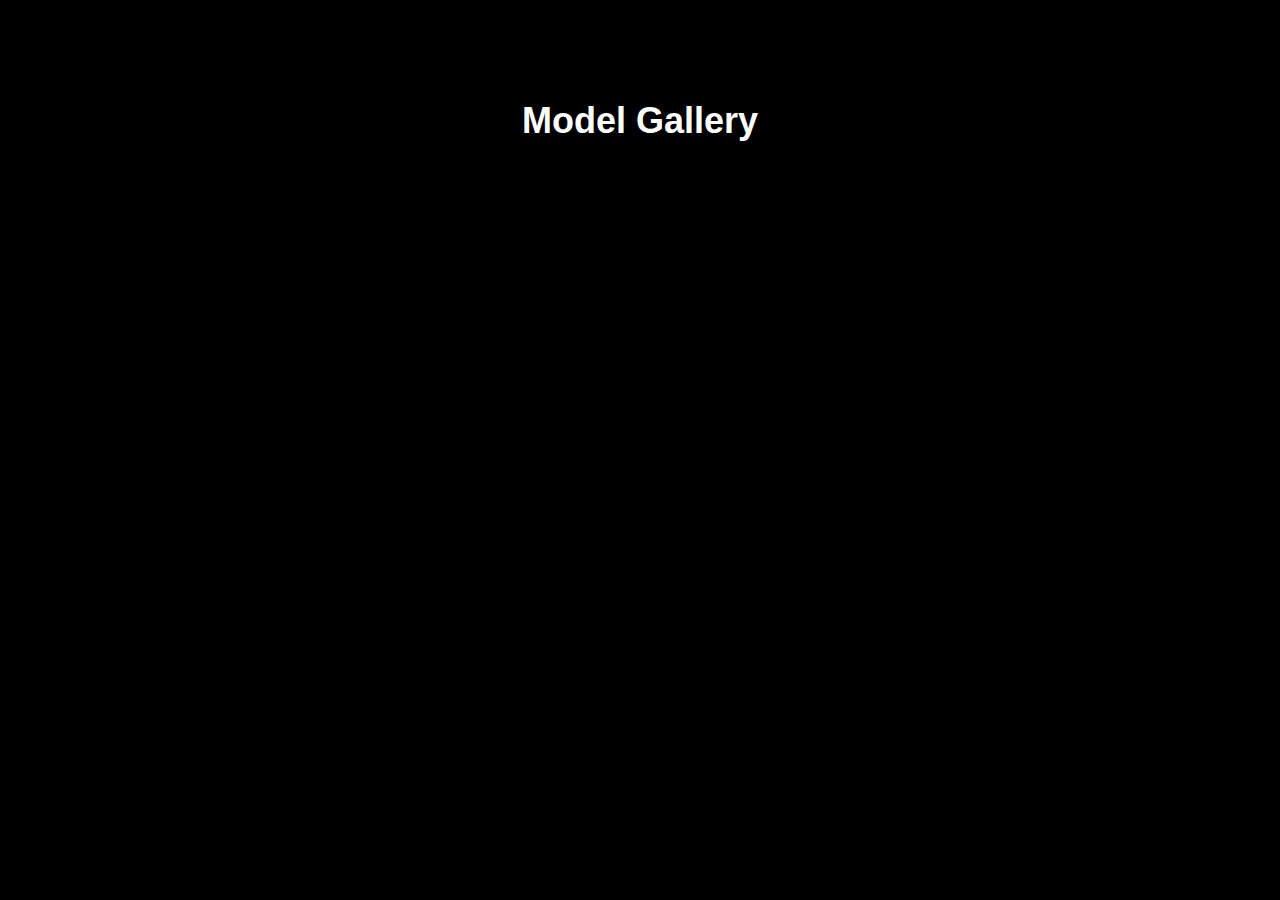
==== model.html @ 43a88657 "Add files via upload" ====
<!DOCTYPE html>
<html lang="en">
<head>
    <meta charset="UTF-8">
    <meta name="viewport" content="width=device-width, initial-scale=1.0">
    <title>Model Gallery</title>
    <link rel="stylesheet" href="css/style.css">
</head>
<body>

    <div class="model-gallery">
        <h1 id="model-name">Model Gallery</h1>
        <div id="gallery" class="gallery">
            <!-- Images will be inserted here dynamically -->
        </div>
    </div>

    <script src="js/script.js"></script>
    <script>
        // Call the function to load the gallery for the selected model
        loadModelGallery();
    </script>
</body>
</html>
---- css/style.css ----
/* Reset default styles */
* {
    margin: 0;
    padding: 0;
    box-sizing: border-box;
    font-family: Arial, sans-serif;
}

/* Dark background for the overall site */
body {
    background-color: black;
    color: white;
}

/* Hero section (fullscreen background image) */
.hero {
    height: 100vh;
    background: url('https://akns-images.eonline.com/eol_images/Entire_Site/2023213/rs_1024x759-230313181229-kendall-3.jpg?fit=around%7C1024:760&output-quality=90&crop=1024') 
                no-repeat center center/cover;
    display: flex;
    flex-direction: column;
    justify-content: center;
    align-items: center;
    text-align: center;
    position: relative;
}

/* Navigation bar */
nav {
    position: absolute;
    top: 20px;
    right: 20px;
    background: rgba(0, 0, 0, 0.7); /* Dark background for better visibility */
    padding: 10px 20px;
    border-radius: 10px;
}

nav ul {
    list-style: none;
    display: flex;
    gap: 15px;
}

nav ul li {
    display: inline;
}

nav ul li a {
    color: white;
    text-decoration: none;
    font-size: 18px;
    font-weight: bold;
    padding: 8px 12px;
    border-radius: 5px;
    transition: 0.3s;
}

nav ul li a:hover {
    background: white;
    color: black;
}

/* Hero text (Welcome message) */
.hero-text {
    background: rgba(0, 0, 0, 0.5); /* Semi-transparent background for better readability */
    padding: 20px;
    border-radius: 10px;
}

.hero-text h1 {
    font-size: 40px;
}

/* Models Page Styling */
.models-container {
    text-align: center;
    margin-top: 100px;
}

.models-container h1 {
    font-size: 36px;
    margin-bottom: 20px;
}

.models-grid {
    display: grid;
    grid-template-columns: repeat(auto-fit, minmax(150px, 1fr));
    gap: 20px;
    max-width: 600px;
    margin: auto;
}

.model-box {
    background: rgba(255, 255, 255, 0.1);
    color: white;
    padding: 15px;
    font-size: 20px;
    text-align: center;
    text-decoration: none;
    border-radius: 10px;
    transition: 0.3s;
}

.model-box:hover {
    background: white;
    color: black;
}

/* Model Gallery Page Styling */
.model-gallery {
    text-align: center;
    margin-top: 100px;
}

.model-gallery h1 {
    font-size: 36px;
    margin-bottom: 40px;
}

/* Gallery Grid - Increase image size */
.gallery {
    display: grid;
    grid-template-columns: repeat(auto-fit, minmax(250px, 1fr)); /* Allow larger image sizes */
    gap: 20px;
    max-width: 1000px;
    margin: auto;
}

.gallery img {
    width: 100%;
    height: auto;
    max-width: 100%; /* Set to 100% to use full container width */
    border-radius: 10px;
    cursor: pointer;
    transition: 0.3s;
    object-fit: cover; /* Ensure images fit and fill container properly */
}

.gallery img:hover {
    transform: scale(1.05); /* Add slight zoom effect */
}

/* Lightbox Styles */
.lightbox {
    position: fixed;
    top: 0;
    left: 0;
    width: 100%;
    height: 100%;
    background: rgba(0, 0, 0, 0.8); /* Dim background */
    display: none;
    justify-content: center;
    align-items: center;
    z-index: 1000;
}

.lightbox-image {
    max-width: 100%;    /* Allow image to take up maximum width */
    max-height: 100%;   /* Allow image to take up maximum height */
    width: auto;        /* Ensure width stays responsive */
    height: auto;       /* Ensure height stays responsive */
    border-radius: 10px;
    object-fit: contain; /* Maintain aspect ratio without cropping */
}

/* Navigation buttons for lightbox */
.nav-btn {
    position: absolute;
    top: 50%;
    transform: translateY(-50%);
    background: rgba(0, 0, 0, 0.7);
    color: white;
    font-size: 40px;
    padding: 10px;
    cursor: pointer;
    transition: 0.3s;
}

#prev-btn {
    left: 10px;
}

#next-btn {
    right: 10px;
}

.nav-btn:hover {
    background: rgba(255, 255, 255, 0.3);
}

/* Close button for lightbox */
#close-lightbox {
    position: absolute;
    top: 10px;
    right: 10px;
    font-size: 40px;
    color: white;
    cursor: pointer;
}

/* Lightbox container */
.lightbox {
    position: fixed;
    top: 0;
    left: 0;
    width: 100%;
    height: 100%;
    background-color: rgba(0, 0, 0, 0.8);
    display: flex;
    justify-content: center;
    align-items: center;
    z-index: 1000;
}

/* Lightbox image */
.lightbox-img {
    max-width: 80%;
    max-height: 80%;
    display: block;
    margin: auto;
}

/* Close button */
.close {
    position: absolute;
    top: 10px;
    right: 20px;
    color: white;
    font-size: 30px;
    font-weight: bold;
    cursor: pointer;
}

/* Previous and Next buttons */
button.prev, button.next {
    position: absolute;
    top: 50%;
    transform: translateY(-50%);
    background-color: rgba(0, 0, 0, 0.5);
    color: white;
    border: none;
    font-size: 40px;
    cursor: pointer;
    padding: 10px;
    z-index: 2;
}

button.prev {
    left: 20px;
}

button.next {
    right: 20px;
}

button.prev:hover, button.next:hover {
    background-color: rgba(0, 0, 0, 0.7);
}

/* Responsive styles for mobile */
@media (max-width: 768px) {
    /* Adjust hero section text */
    .hero-text h1 {
        font-size: 28px;
    }

    /* Models grid for smaller screens */
    .models-grid {
        grid-template-columns: repeat(auto-fit, minmax(200px, 1fr)); /* 1-2 columns on small screens */
    }

    /* Gallery grid layout for smaller screens */
    .gallery {
        grid-template-columns: repeat(auto-fit, minmax(200px, 1fr)); /* Single column or two columns */
    }

    /* Ensure images are responsive on mobile */
    .gallery img {
        max-width: 100%;
        height: auto;
    }

    /* Adjust the lightbox for mobile */
    .lightbox-img {
        max-width: 90%; /* Make the lightbox image slightly smaller on mobile */
        max-height: 80%;
    }

    /* Lightbox close and navigation buttons */
    .nav-btn, #close-lightbox {
        font-size: 30px; /* Smaller buttons on mobile */
    }
}

/* For very small screens (like portrait phones) */
@media (max-width: 480px) {
    .hero-text h1 {
        font-size: 24px;
    }

    .model-box h2 {
        font-size: 16px; /* Smaller font for model names */
    }
}
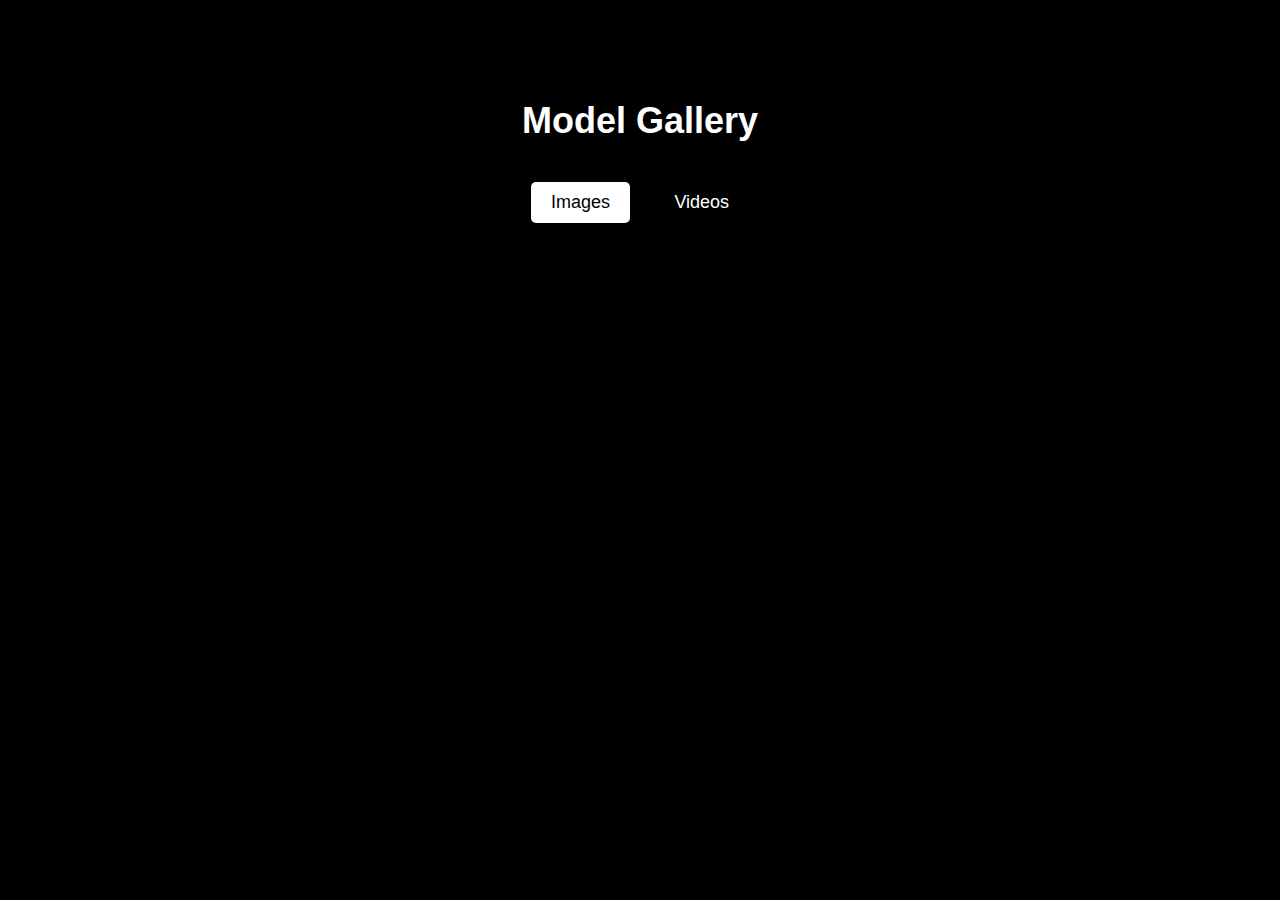
==== commit 3058d8fa: "Update model.html" ====
--- a/model.html
+++ b/model.html
@@ -6,19 +6,23 @@
     <title>Model Gallery</title>
     <link rel="stylesheet" href="css/style.css">
 </head>
-<body>
+<body onload="loadModelGallery()">
 
     <div class="model-gallery">
         <h1 id="model-name">Model Gallery</h1>
+
+        <!-- Toggle buttons for switching between images and videos -->
+        <div class="toggle-buttons">
+            <button id="images-btn" class="active" onclick="toggleGallery('images')">Images</button>
+            <button id="videos-btn" onclick="toggleGallery('videos')">Videos</button>
+        </div>
+
+        <!-- Model's image or video gallery -->
         <div id="gallery" class="gallery">
-            <!-- Images will be inserted here dynamically -->
+            <!-- Images or videos will be inserted here dynamically -->
         </div>
     </div>
 
     <script src="js/script.js"></script>
-    <script>
-        // Call the function to load the gallery for the selected model
-        loadModelGallery();
-    </script>
 </body>
 </html>
--- a/css/style.css
+++ b/css/style.css
@@ -14,7 +14,7 @@
 
 /* Hero section (fullscreen background image) */
 .hero {
-    height: 100vh;
+    min-height: 100vh;
     background: url('https://akns-images.eonline.com/eol_images/Entire_Site/2023213/rs_1024x759-230313181229-kendall-3.jpg?fit=around%7C1024:760&output-quality=90&crop=1024') 
                 no-repeat center center/cover;
     display: flex;
@@ -23,6 +23,7 @@
     align-items: center;
     text-align: center;
     position: relative;
+    overflow: hidden;
 }
 
 /* Navigation bar */
@@ -30,7 +31,7 @@
     position: absolute;
     top: 20px;
     right: 20px;
-    background: rgba(0, 0, 0, 0.7); /* Dark background for better visibility */
+    background: rgba(0, 0, 0, 0.7);
     padding: 10px 20px;
     border-radius: 10px;
 }
@@ -62,7 +63,7 @@
 
 /* Hero text (Welcome message) */
 .hero-text {
-    background: rgba(0, 0, 0, 0.5); /* Semi-transparent background for better readability */
+    background: rgba(0, 0, 0, 0.5);
     padding: 20px;
     border-radius: 10px;
 }
@@ -117,10 +118,32 @@
     margin-bottom: 40px;
 }
 
+/* Toggle Buttons */
+.toggle-buttons {
+    margin-bottom: 20px;
+}
+
+.toggle-buttons button {
+    background-color: rgba(0, 0, 0, 0.5);
+    color: white;
+    padding: 10px 20px;
+    border-radius: 5px;
+    font-size: 18px;
+    cursor: pointer;
+    border: none;
+    margin: 0 10px;
+    transition: 0.3s;
+}
+
+.toggle-buttons button.active {
+    background-color: white;
+    color: black;
+}
+
 /* Gallery Grid - Increase image size */
 .gallery {
     display: grid;
-    grid-template-columns: repeat(auto-fit, minmax(250px, 1fr)); /* Allow larger image sizes */
+    grid-template-columns: repeat(auto-fit, minmax(250px, 1fr));
     gap: 20px;
     max-width: 1000px;
     margin: auto;
@@ -129,15 +152,29 @@
 .gallery img {
     width: 100%;
     height: auto;
-    max-width: 100%; /* Set to 100% to use full container width */
-    border-radius: 10px;
-    cursor: pointer;
-    transition: 0.3s;
-    object-fit: cover; /* Ensure images fit and fill container properly */
+    max-width: 100%;
+    border-radius: 10px;
+    cursor: pointer;
+    transition: 0.3s;
+    object-fit: cover;
 }
 
 .gallery img:hover {
-    transform: scale(1.05); /* Add slight zoom effect */
+    transform: scale(1.05);
+}
+
+/* 🛠️ FIX: Small Video Thumbnails */
+.video-thumbnail {
+    width: 100%; 
+    height: 250px;
+    object-fit: cover;
+    border-radius: 10px;
+    cursor: pointer;
+    transition: 0.3s;
+}
+
+.video-thumbnail:hover {
+    transform: scale(1.05);
 }
 
 /* Lightbox Styles */
@@ -147,49 +184,32 @@
     left: 0;
     width: 100%;
     height: 100%;
-    background: rgba(0, 0, 0, 0.8); /* Dim background */
-    display: none;
+    background: rgba(0, 0, 0, 0.8);
+    display: flex;
     justify-content: center;
     align-items: center;
     z-index: 1000;
-}
-
-.lightbox-image {
-    max-width: 100%;    /* Allow image to take up maximum width */
-    max-height: 100%;   /* Allow image to take up maximum height */
-    width: auto;        /* Ensure width stays responsive */
-    height: auto;       /* Ensure height stays responsive */
-    border-radius: 10px;
-    object-fit: contain; /* Maintain aspect ratio without cropping */
-}
-
-/* Navigation buttons for lightbox */
-.nav-btn {
-    position: absolute;
-    top: 50%;
-    transform: translateY(-50%);
-    background: rgba(0, 0, 0, 0.7);
-    color: white;
-    font-size: 40px;
-    padding: 10px;
-    cursor: pointer;
-    transition: 0.3s;
-}
-
-#prev-btn {
-    left: 10px;
-}
-
-#next-btn {
-    right: 10px;
-}
-
-.nav-btn:hover {
-    background: rgba(255, 255, 255, 0.3);
-}
-
-/* Close button for lightbox */
-#close-lightbox {
+    cursor: pointer; /* Make the lightbox area swipeable */
+}
+
+/* Lightbox image and video */
+.lightbox-media {
+    max-width: 100%;
+    max-height: 100%;
+    display: block;
+    margin: auto;
+    border-radius: 10px;
+    object-fit: contain;
+}
+
+/* 🛠️ FIX: Make video slightly larger in the lightbox */
+.lightbox video {
+    max-width: 100%; /* Make the video bigger */
+    max-height: 100%;
+}
+
+/* Close button */
+.close {
     position: absolute;
     top: 10px;
     right: 10px;
@@ -198,107 +218,58 @@
     cursor: pointer;
 }
 
-/* Lightbox container */
-.lightbox {
-    position: fixed;
-    top: 0;
-    left: 0;
-    width: 100%;
-    height: 100%;
-    background-color: rgba(0, 0, 0, 0.8);
-    display: flex;
-    justify-content: center;
-    align-items: center;
-    z-index: 1000;
-}
-
-/* Lightbox image */
-.lightbox-img {
-    max-width: 80%;
-    max-height: 80%;
-    display: block;
-    margin: auto;
-}
-
-/* Close button */
-.close {
-    position: absolute;
-    top: 10px;
-    right: 20px;
-    color: white;
-    font-size: 30px;
-    font-weight: bold;
-    cursor: pointer;
-}
-
-/* Previous and Next buttons */
-button.prev, button.next {
-    position: absolute;
-    top: 50%;
-    transform: translateY(-50%);
-    background-color: rgba(0, 0, 0, 0.5);
-    color: white;
-    border: none;
-    font-size: 40px;
-    cursor: pointer;
-    padding: 10px;
-    z-index: 2;
-}
-
-button.prev {
-    left: 20px;
-}
-
-button.next {
-    right: 20px;
-}
-
-button.prev:hover, button.next:hover {
-    background-color: rgba(0, 0, 0, 0.7);
-}
-
 /* Responsive styles for mobile */
 @media (max-width: 768px) {
-    /* Adjust hero section text */
-    .hero-text h1 {
-        font-size: 28px;
-    }
-
-    /* Models grid for smaller screens */
-    .models-grid {
-        grid-template-columns: repeat(auto-fit, minmax(200px, 1fr)); /* 1-2 columns on small screens */
-    }
-
-    /* Gallery grid layout for smaller screens */
-    .gallery {
-        grid-template-columns: repeat(auto-fit, minmax(200px, 1fr)); /* Single column or two columns */
-    }
-
-    /* Ensure images are responsive on mobile */
-    .gallery img {
-        max-width: 100%;
-        height: auto;
-    }
-
-    /* Adjust the lightbox for mobile */
-    .lightbox-img {
-        max-width: 90%; /* Make the lightbox image slightly smaller on mobile */
-        max-height: 80%;
-    }
-
-    /* Lightbox close and navigation buttons */
-    .nav-btn, #close-lightbox {
-        font-size: 30px; /* Smaller buttons on mobile */
-    }
-}
-
-/* For very small screens (like portrait phones) */
-@media (max-width: 480px) {
+    .hero {
+        min-height: 100vh;
+        background-size: cover;
+        padding: 20px;
+    }
+
+    .hero-text {
+        width: 90%;
+        padding: 15px;
+    }
+
     .hero-text h1 {
         font-size: 24px;
-    }
-
-    .model-box h2 {
-        font-size: 16px; /* Smaller font for model names */
-    }
-}
+        line-height: 1.3;
+    }
+
+    nav {
+        top: 10px;
+        right: 10px;
+        padding: 8px 15px;
+    }
+
+    nav ul {
+        gap: 10px;
+    }
+
+    nav ul li a {
+        font-size: 16px;
+        padding: 6px 10px;
+    }
+}
+
+/* For very small screens (phones under 480px) */
+@media (max-width: 480px) {
+    .hero {
+        min-height: 100vh;
+        background-position: center;
+        background-size: cover;
+    }
+
+    .hero-text h1 {
+        font-size: 20px;
+    }
+
+    nav {
+        padding: 5px 10px;
+    }
+
+    nav ul li a {
+        font-size: 14px;
+        padding: 5px 8px;
+    }
+}
